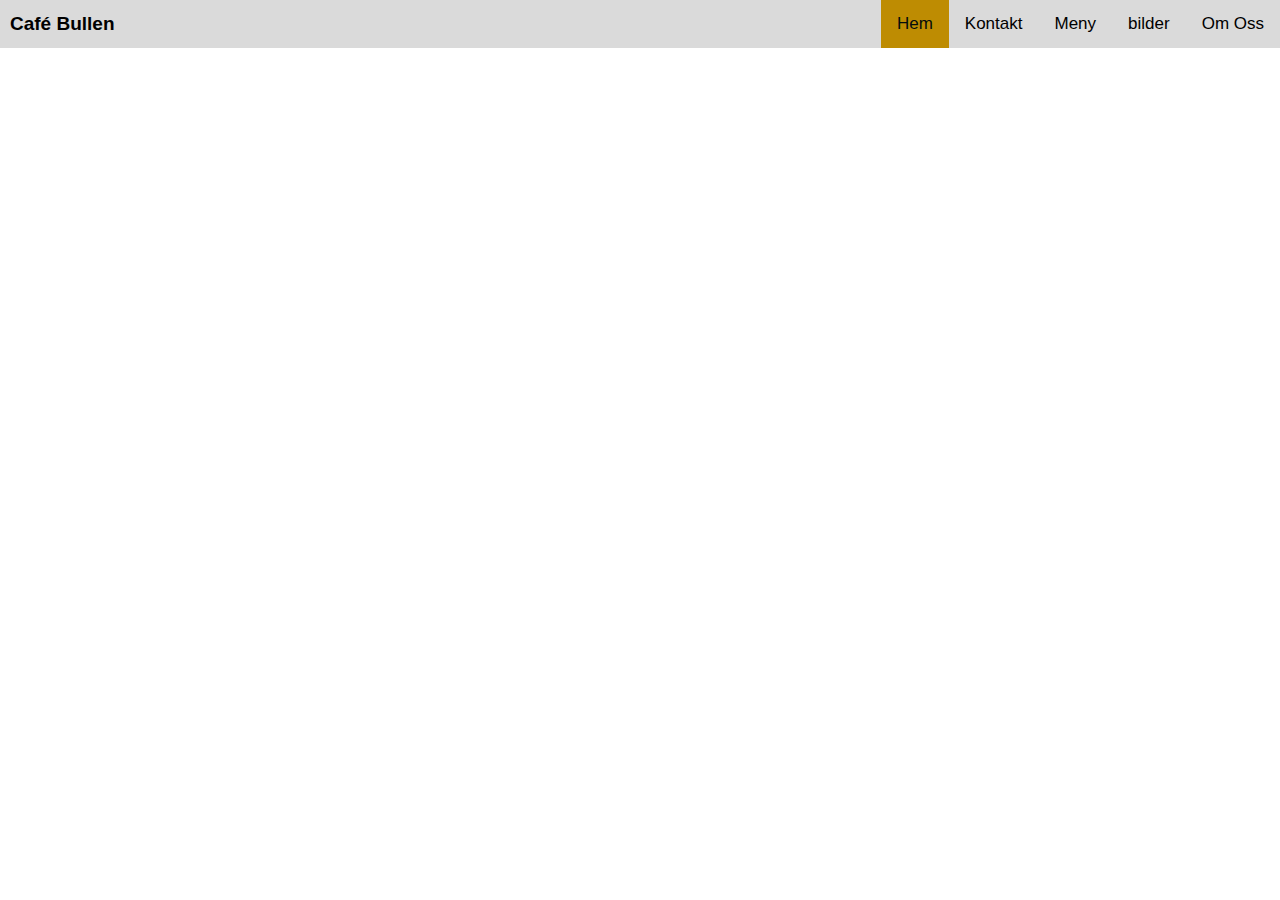
==== Bullen/Index.html @ 2d157c23 "Rename Index.HTML to Index.html" ====
<html>
    <head>
        <title>
            Café Bullen
        </title>
        <meta name="viewport" content="width=device-width, initial-scale=1">
        <link rel="stylesheet" href="CSS/bullen_nav.css">
        <link rel="stylesheet" href="https://cdnjs.cloudflare.com/ajax/libs/font-awesome/4.7.0/css/font-awesome.min.css">
    </head>
    <body>
        <div class="topnav" id="bullennav">
            <h1 style="float:left" class="bullen">Café Bullen</h1>
            <a style="float:right" href="#omoss">Om Oss</a>
            <a style="float:right" href="#bilder">bilder</a>
            <a style="float:right" href="#meny">Meny</a>
            <a style="float:right" href="#kontakt">Kontakt</a>
            <a style="float:right" class="active" href="#hem">Hem</a>
            <a href="JS/bullen_nav.js" class="icon" onclick="navigationbar()">
                    <i class="fa fa-bars"></i>
                  </a>
          </div>
    </body>
</html>
---- Bullen/CSS/bullen_nav.css ----
body {
  margin: 0;
  font-family: Arial, Helvetica, sans-serif;
}

.topnav {
  background-color: rgb(218, 218, 218);
  overflow: hidden;
}

.topnav a {
  float: right;
  color: #000000;
  text-align: center;
  padding: 14px 16px;
  text-decoration: none;
  font-size: 17px;
}

.topnav a:hover {
  background-color: rgb(255, 175, 1);
  color: black;
}

.topnav a.active {
  background-color: rgb(190, 140, 2);
  color: rgb(4, 13, 13);
}

.topnav .icon {
  display: none;
}

@media screen and (max-width: 600px) {
  .topnav a:not(:first-child) {display: none;}
  .topnav a.icon {
    float: right;
    display: block;
  }
}

@media screen and (max-width: 600px) {
  .topnav.responsive {position: relative;}
  .topnav.responsive .icon {
    position: absolute;
    right: 0;
    top: 0;
  }
  .topnav.responsive a {
    float: none;
    display: block;
    text-align: left;
  }
}

.nav{
  position: fixed;
}

.bullen{
  float: right;
  padding-left: 10px;
  font-size: 19px;
}
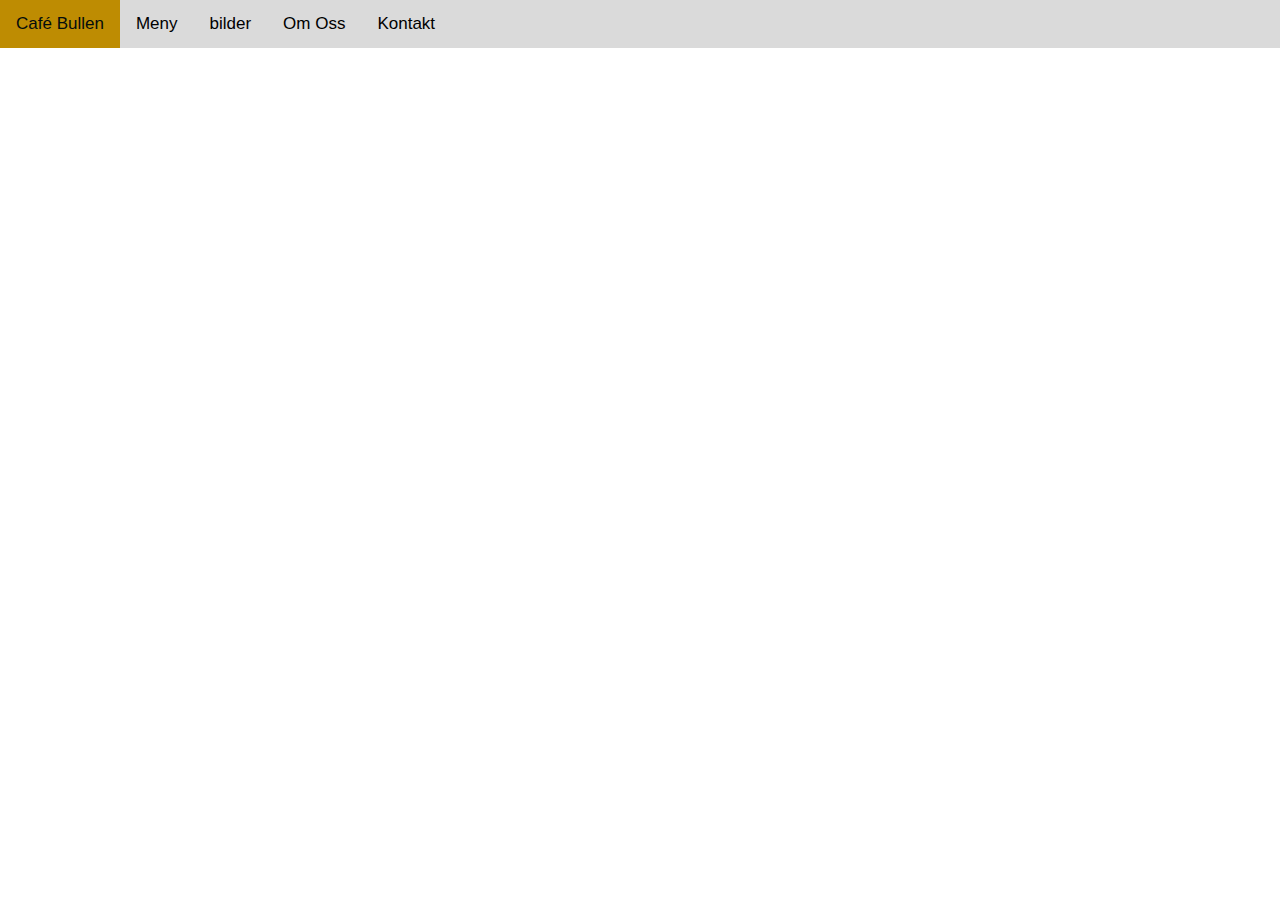
==== commit 4d0ac6a1: "Rename Index.HTML to Index.html" ====
--- a/Bullen/Index.html
+++ b/Bullen/Index.html
@@ -1,23 +1,42 @@
 <html>
-    <head>
-        <title>
-            Café Bullen
-        </title>
-        <meta name="viewport" content="width=device-width, initial-scale=1">
-        <link rel="stylesheet" href="CSS/bullen_nav.css">
-        <link rel="stylesheet" href="https://cdnjs.cloudflare.com/ajax/libs/font-awesome/4.7.0/css/font-awesome.min.css">
-    </head>
-    <body>
-        <div class="topnav" id="bullennav">
-            <h1 style="float:left" class="bullen">Café Bullen</h1>
-            <a style="float:right" href="#omoss">Om Oss</a>
-            <a style="float:right" href="#bilder">bilder</a>
-            <a style="float:right" href="#meny">Meny</a>
-            <a style="float:right" href="#kontakt">Kontakt</a>
-            <a style="float:right" class="active" href="#hem">Hem</a>
-            <a href="JS/bullen_nav.js" class="icon" onclick="navigationbar()">
-                    <i class="fa fa-bars"></i>
-                  </a>
-          </div>
-    </body>
+
+<head>
+    <title>
+        Café Bullen
+    </title>
+    <meta name="viewport" content="width=device-width, initial-scale=1">
+    <link rel="stylesheet" href="CSS/bullen_nav.css">
+    <link rel="stylesheet" href="https://cdnjs.cloudflare.com/ajax/libs/font-awesome/4.7.0/css/font-awesome.min.css">
+    <link rel="stylesheet" href="CSS/Bullen_Index.css">
+</head>
+
+<body>
+    <div class="topnav" id="bullennav">
+        <a href="#home" class="active">Café Bullen</a>
+        <a href="#meny">Meny</a>
+        <a href="#bilder">bilder</a>
+        <a href="#omoss">Om Oss</a>
+        <a href="#kontakt">Kontakt</a>
+
+        <a href="javascript:void(0);" class="icon" onclick="navigationbar()">
+            <i class="fa fa-bars"></i>
+        </a>
+    </div>
+
+    <script>
+        function navigationbar() {
+            var x = document.getElementById("bullennav");
+            if (x.className === "topnav") {
+                x.className += " responsive";
+            } else {
+                x.className = "topnav";
+            }
+        }
+    </script>
+
+    <div class="wrapper">
+
+    </div>
+</body>
+
 </html>
--- a/Bullen/CSS/bullen_nav.css
+++ b/Bullen/CSS/bullen_nav.css
@@ -6,10 +6,11 @@
 .topnav {
   background-color: rgb(218, 218, 218);
   overflow: hidden;
-}
+} 
 
 .topnav a {
-  float: right;
+  float: left;
+  display: block;
   color: #000000;
   text-align: center;
   padding: 14px 16px;
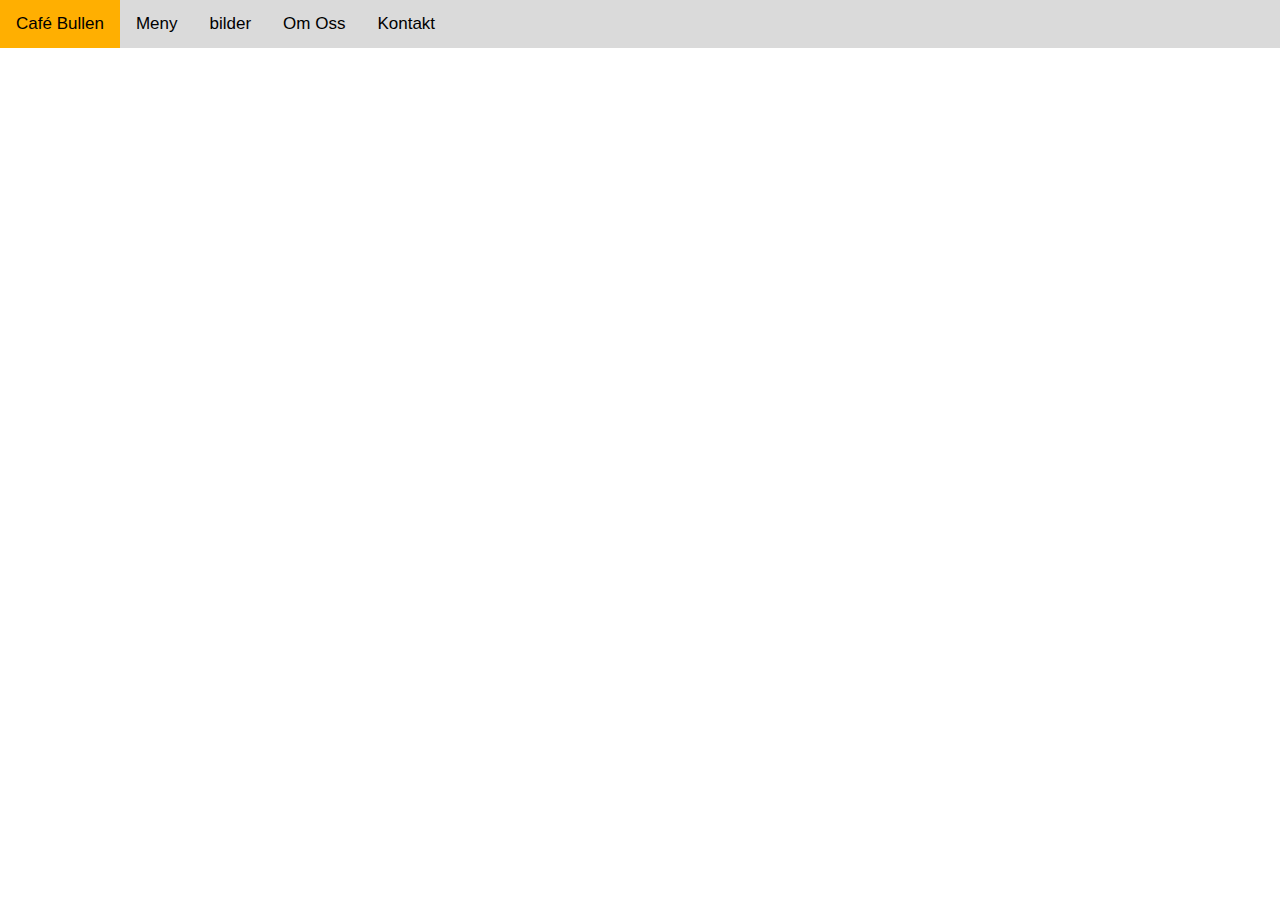
==== commit b7e8786a: "Add files via upload" ====
--- a/Bullen/Index.html
+++ b/Bullen/Index.html
@@ -12,11 +12,11 @@
 
 <body>
     <div class="topnav" id="bullennav">
-        <a href="#home" class="active">Café Bullen</a>
-        <a href="#meny">Meny</a>
-        <a href="#bilder">bilder</a>
-        <a href="#omoss">Om Oss</a>
-        <a href="#kontakt">Kontakt</a>
+        <a href="Index.html">Café Bullen</a>
+        <a href="meny.html">Meny</a>
+        <a href="bilder.html">bilder</a>
+        <a href="omoss.html">Om Oss</a>
+        <a href="kontakt.html">Kontakt</a>
 
         <a href="javascript:void(0);" class="icon" onclick="navigationbar()">
             <i class="fa fa-bars"></i>
@@ -25,7 +25,7 @@
 
     <script>
         function navigationbar() {
-            var x = document.getElementById("bullennav");
+            var x = document.getElementById("myTopnav");
             if (x.className === "topnav") {
                 x.className += " responsive";
             } else {
@@ -34,9 +34,11 @@
         }
     </script>
 
-    <div class="wrapper">
+
+
+    <div class="sidindex">
 
     </div>
 </body>
 
-</html>
+</html>--- a/Bullen/CSS/Bullen_Index.css
+++ b/Bullen/CSS/Bullen_Index.css
@@ -0,0 +1 @@
+hej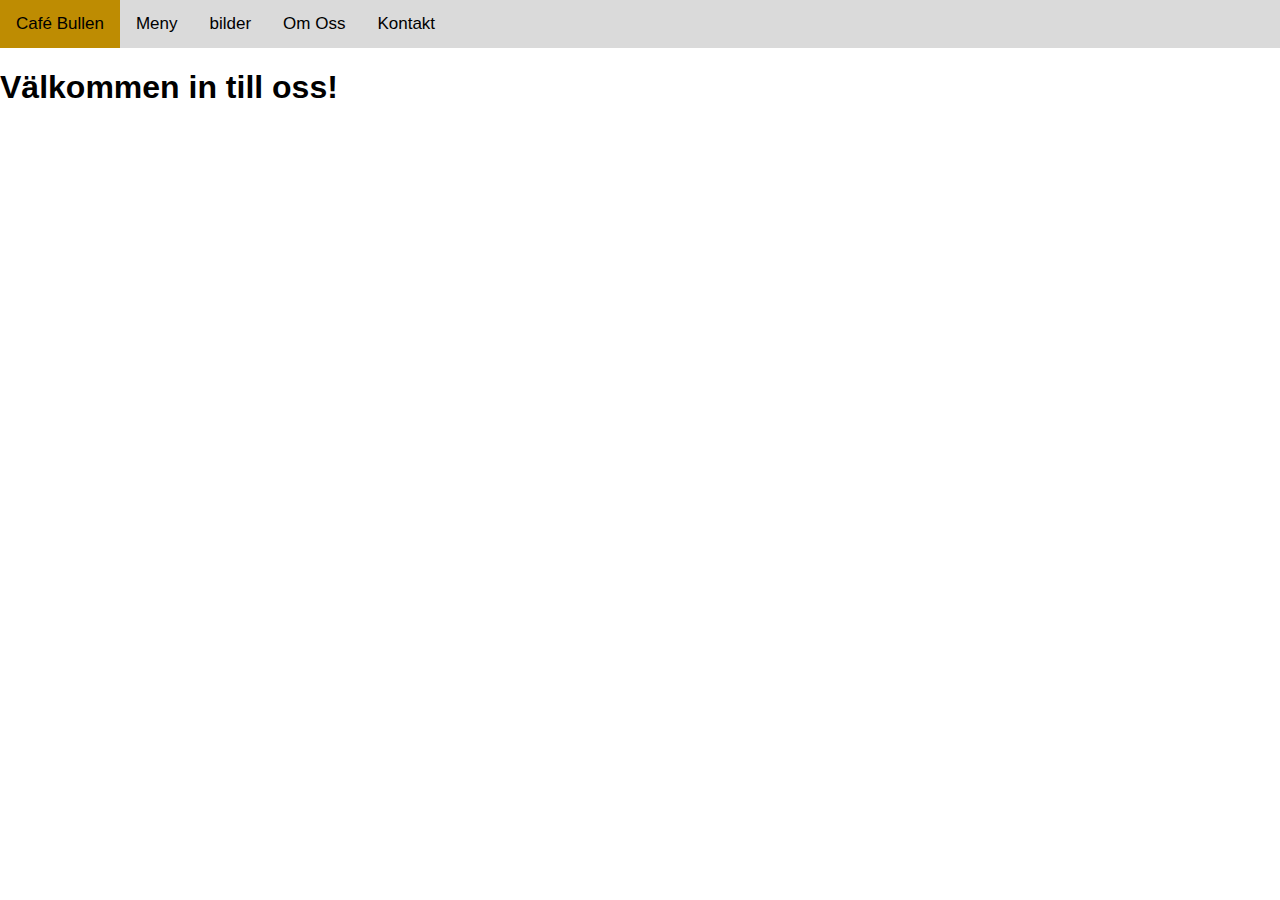
==== commit e563a466: "Add files via upload" ====
--- a/Bullen/Index.html
+++ b/Bullen/Index.html
@@ -2,8 +2,10 @@
 
 <head>
     <title>
+    <!-- vad som ska stå i webbläsarens header/tabens namn-->
         Café Bullen
     </title>
+<!-- länkar och standard inställningar för html koden-->
     <meta name="viewport" content="width=device-width, initial-scale=1">
     <link rel="stylesheet" href="CSS/bullen_nav.css">
     <link rel="stylesheet" href="https://cdnjs.cloudflare.com/ajax/libs/font-awesome/4.7.0/css/font-awesome.min.css">
@@ -11,18 +13,19 @@
 </head>
 
 <body>
+<!-- navigationen, olika sidor på webbplatsen-->
     <div class="topnav" id="bullennav">
         <a href="Index.html">Café Bullen</a>
         <a href="meny.html">Meny</a>
         <a href="bilder.html">bilder</a>
         <a href="omoss.html">Om Oss</a>
         <a href="kontakt.html">Kontakt</a>
-
+    <!-- hänvisning till mitt script så att html koden och datorerna vet vad som ska hända och göras-->
         <a href="javascript:void(0);" class="icon" onclick="navigationbar()">
             <i class="fa fa-bars"></i>
         </a>
     </div>
-
+<!--script för en dropdown navigation på mindre skärmar (såsom mobil)-->
     <script>
         function navigationbar() {
             var x = document.getElementById("myTopnav");
@@ -35,8 +38,9 @@
     </script>
 
 
-
+<!--grund uppbyggnad av delsidan-->
     <div class="sidindex">
+        <h1>Välkommen in till oss!</h1>
 
     </div>
 </body>
--- a/Bullen/CSS/bullen_nav.css
+++ b/Bullen/CSS/bullen_nav.css
@@ -1,3 +1,5 @@
+
+/*Utseende fil för navigerings fältet*/
 body {
   margin: 0;
   font-family: Arial, Helvetica, sans-serif;
@@ -19,12 +21,12 @@
 }
 
 .topnav a:hover {
-  background-color: rgb(255, 175, 1);
+  background-color:rgb(190, 140, 2);
   color: black;
 }
 
 .topnav a.active {
-  background-color: rgb(190, 140, 2);
+  background-color:rgb(255, 175, 1);
   color: rgb(4, 13, 13);
 }
 
--- a/Bullen/CSS/Bullen_Index.css
+++ b/Bullen/CSS/Bullen_Index.css
@@ -1 +1,3 @@
-hej+
+/*Utseende fil för huvudsidan på webbplatsen index filen*/
+
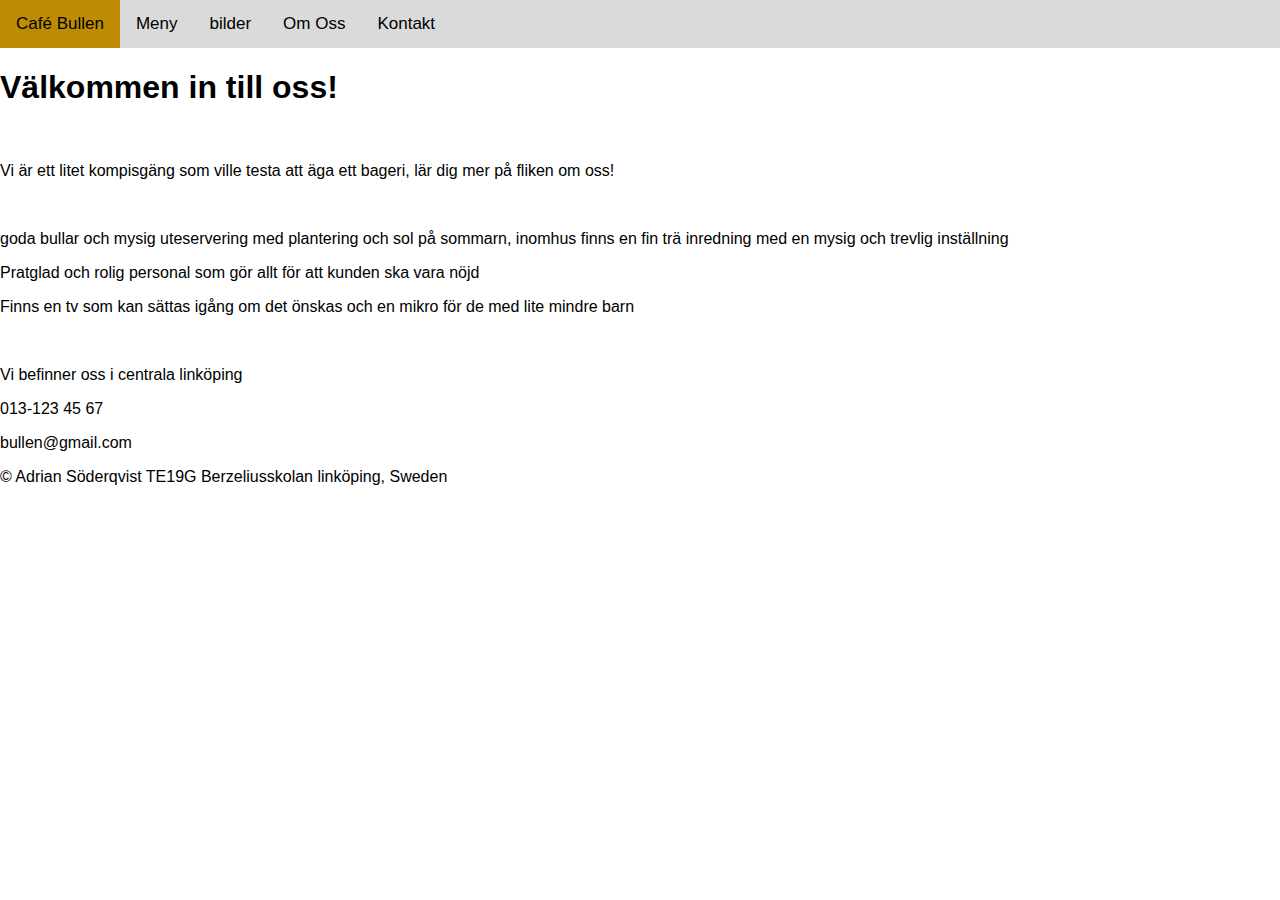
==== commit 1e0d00cc: "Add files via upload" ====
--- a/Bullen/Index.html
+++ b/Bullen/Index.html
@@ -41,7 +41,21 @@
 <!--grund uppbyggnad av delsidan-->
     <div class="sidindex">
         <h1>Välkommen in till oss!</h1>
+        <br>
+        <p>Vi är ett litet kompisgäng som ville testa att äga ett bageri, lär dig mer på fliken om oss!</p>
+        <br>
+        <p>goda bullar och mysig uteservering med plantering och sol på sommarn, inomhus finns en fin trä inredning med en mysig och trevlig inställning</p>
+        <p>Pratglad och rolig personal som gör allt för att kunden ska vara nöjd</p>
+        <p>Finns en tv som kan sättas igång om det önskas och en mikro för de med lite mindre barn</p>
+        <br>
 
+    </div>
+    <!--Foten av hemsidan-->
+    <div class="footer">
+        <p>Vi befinner oss i centrala linköping</p>
+        <p>013-123 45 67</p>
+        <p>bullen@gmail.com</p>
+        <p>© Adrian Söderqvist TE19G Berzeliusskolan linköping, Sweden</p>
     </div>
 </body>
 
